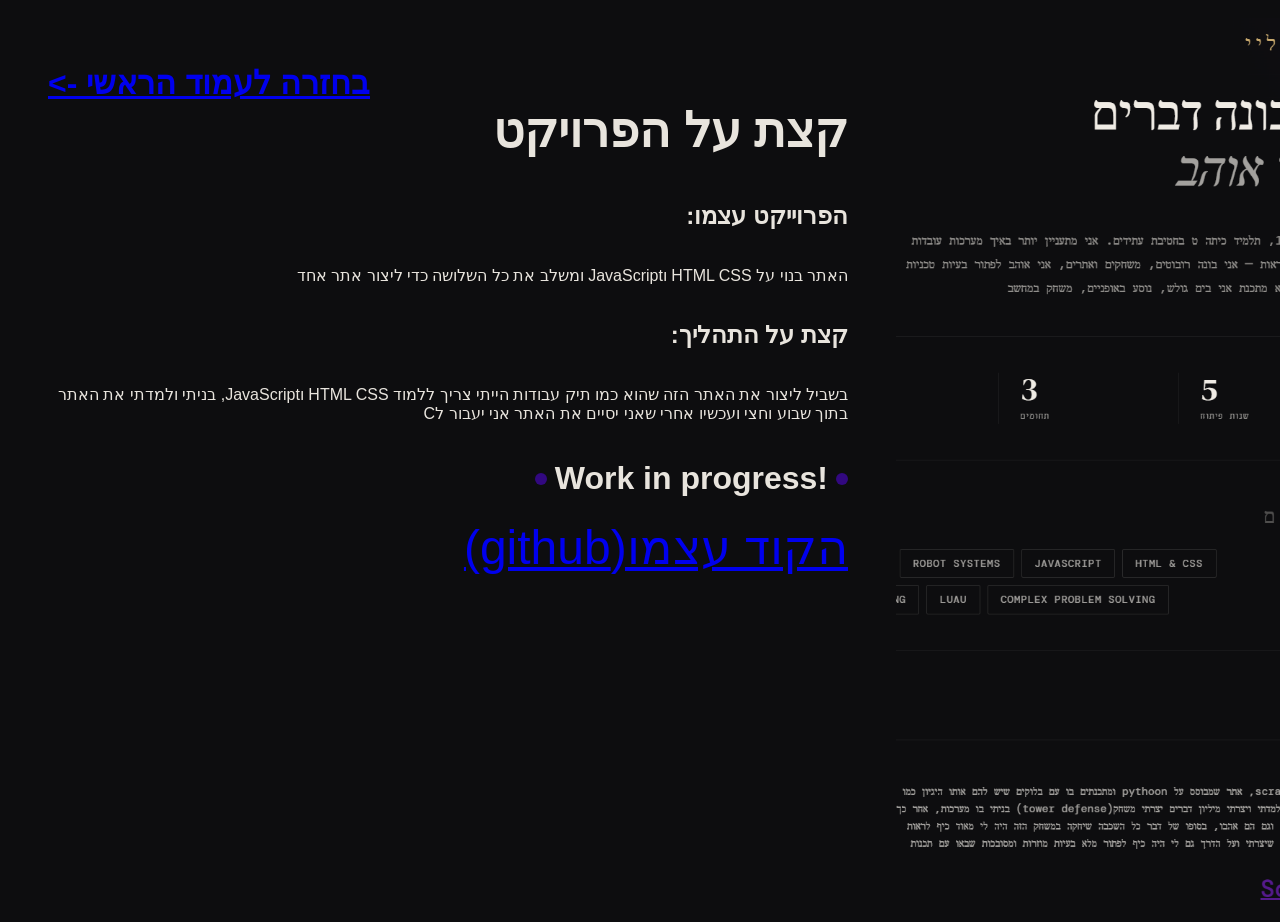
==== ProjectsList/ThisSite/ThisSite.html @ 43aed7a7 "Add files via upload" ====
<!doctype html>
<html lang="he" dir="rtl">
  <head>
    <meta charset="UTF-8" />
    <meta name="viewport" content="width=device-width, initial-scale=1.0" />
    <title>Robot project</title>
    <link rel="stylesheet" href="ThisSiteStyle.css" />
  </head>
  <body>
    <div class="parentEl">
      <div class="img">
        <br />
        <img src="../../Images/SiteSmall.png" alt="roblox image" class="img" />
      </div>
      <div class="desc">
        <a href="../../index.html" class="hrf">בחזרה לעמוד הראשי -> </a>
        <h1 class="h1">קצת על הפרויקט</h1>
        <h2>הפרוייקט עצמו:</h2>
        <p>
          האתר בנוי על HTML CSS וJavaScript ומשלב את כל השלושה כדי ליצור אתר אחד
        </p>
        <h2>קצת על התהליך:</h2>
        <p>
          בשביל ליצור את האתר הזה שהוא כמו תיק עבודות הייתי צריך ללמוד HTML CSS
          וJavaScript, בניתי ולמדתי את האתר בתוך שבוע וחצי ועכשיו אחרי שאני
          יסיים את האתר אני יעבור לC
        </p>
        <div class="status">
          <div class="status-dot1"></div>
          <h1>!Work in progress</h1>
          <div class="status-dot1"></div>
        </div>
        <a
          href="https://github.com/orhamer/My-projects"
          target="_blank"
          id="link"
          >הקוד עצמו(github)
        </a>
      </div>
    </div>
  </body>
</html>
---- ProjectsList/ThisSite/ThisSiteStyle.css ----
:root {
  --ink: #0d0d0f;
  --text: #e8e4dd;
}

html,
body {
  margin: 0;
  padding: 0;
  width: 100%;
  height: 100%;
  background: var(--ink);
  color: var(--text);
  font-family: Arial, Helvetica, sans-serif;
  overflow: hidden;
}

.parentEl {
  display: flex;
  width: 100vw;
  height: 100vh;
}

.parentEl .img {
  width: 30vw;
  height: 100vh;
  object-fit: cover;
}

.parentEl .desc {
  width: 70vw;
  height: 100vh;
  padding: 4rem 3rem;
  box-sizing: border-box;
  overflow-y: auto;

  display: flex;
  flex-direction: column;
  justify-content: flex-start;
  text-align: right;
}

.parentEl .desc .h1 {
  margin: 0 0 1.5rem 0;
  font-size: 3rem;
  color: var(--text);
  font-weight: bold;
}
#link {
  font-size: 3em;
}
#link:hover {
  opacity: 0.8;
  transform: scale(0.99);
}
#link:active {
  transform: rotate();
}
.parentEl .hrf {
  text-align: left;
  font-weight: bold;
  font-size: 2em;
}

.status {
  display: flex;
  align-items: center;
  gap: 8px; /* space between dot and text */
}

.status-dot1 {
  width: 12px;
  height: 12px;
  border-radius: 50%;
  background: #320880;
  animation: pulse 2.5s ease-in-out infinite;
  flex-shrink: 0;
}
/*mobile stuff */
@media (max-width: 768px) {
  html,
  body {
    overflow: auto;
  }

  .parentEl {
    flex-direction: column;
    height: auto;
  }

  .parentEl .vid {
    width: 100vw;
    height: 50vh;
  }

  .parentEl .desc {
    width: 100vw;
    height: auto;
    overflow-y: visible;
    padding: 2rem;
    text-align: center;
  }
}
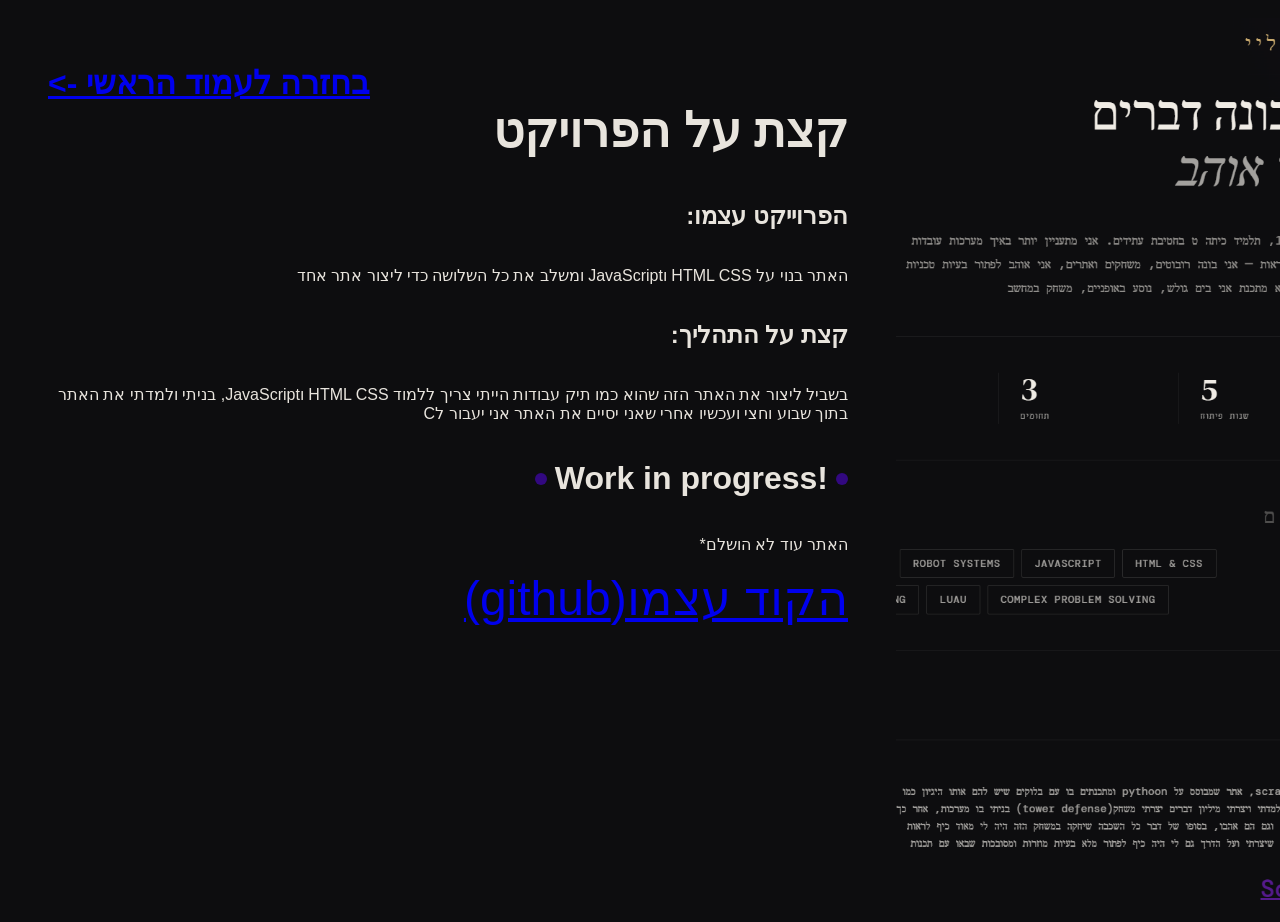
==== commit f597b64b: "Update ThisSite.html" ====
--- a/ProjectsList/ThisSite/ThisSite.html
+++ b/ProjectsList/ThisSite/ThisSite.html
@@ -3,7 +3,7 @@
   <head>
     <meta charset="UTF-8" />
     <meta name="viewport" content="width=device-width, initial-scale=1.0" />
-    <title>Robot project</title>
+    <title>This Site</title>
     <link rel="stylesheet" href="ThisSiteStyle.css" />
   </head>
   <body>
@@ -30,6 +30,7 @@
           <h1>!Work in progress</h1>
           <div class="status-dot1"></div>
         </div>
+        <p>האתר עוד לא הושלם*</p>
         <a
           href="https://github.com/orhamer/My-projects"
           target="_blank"
